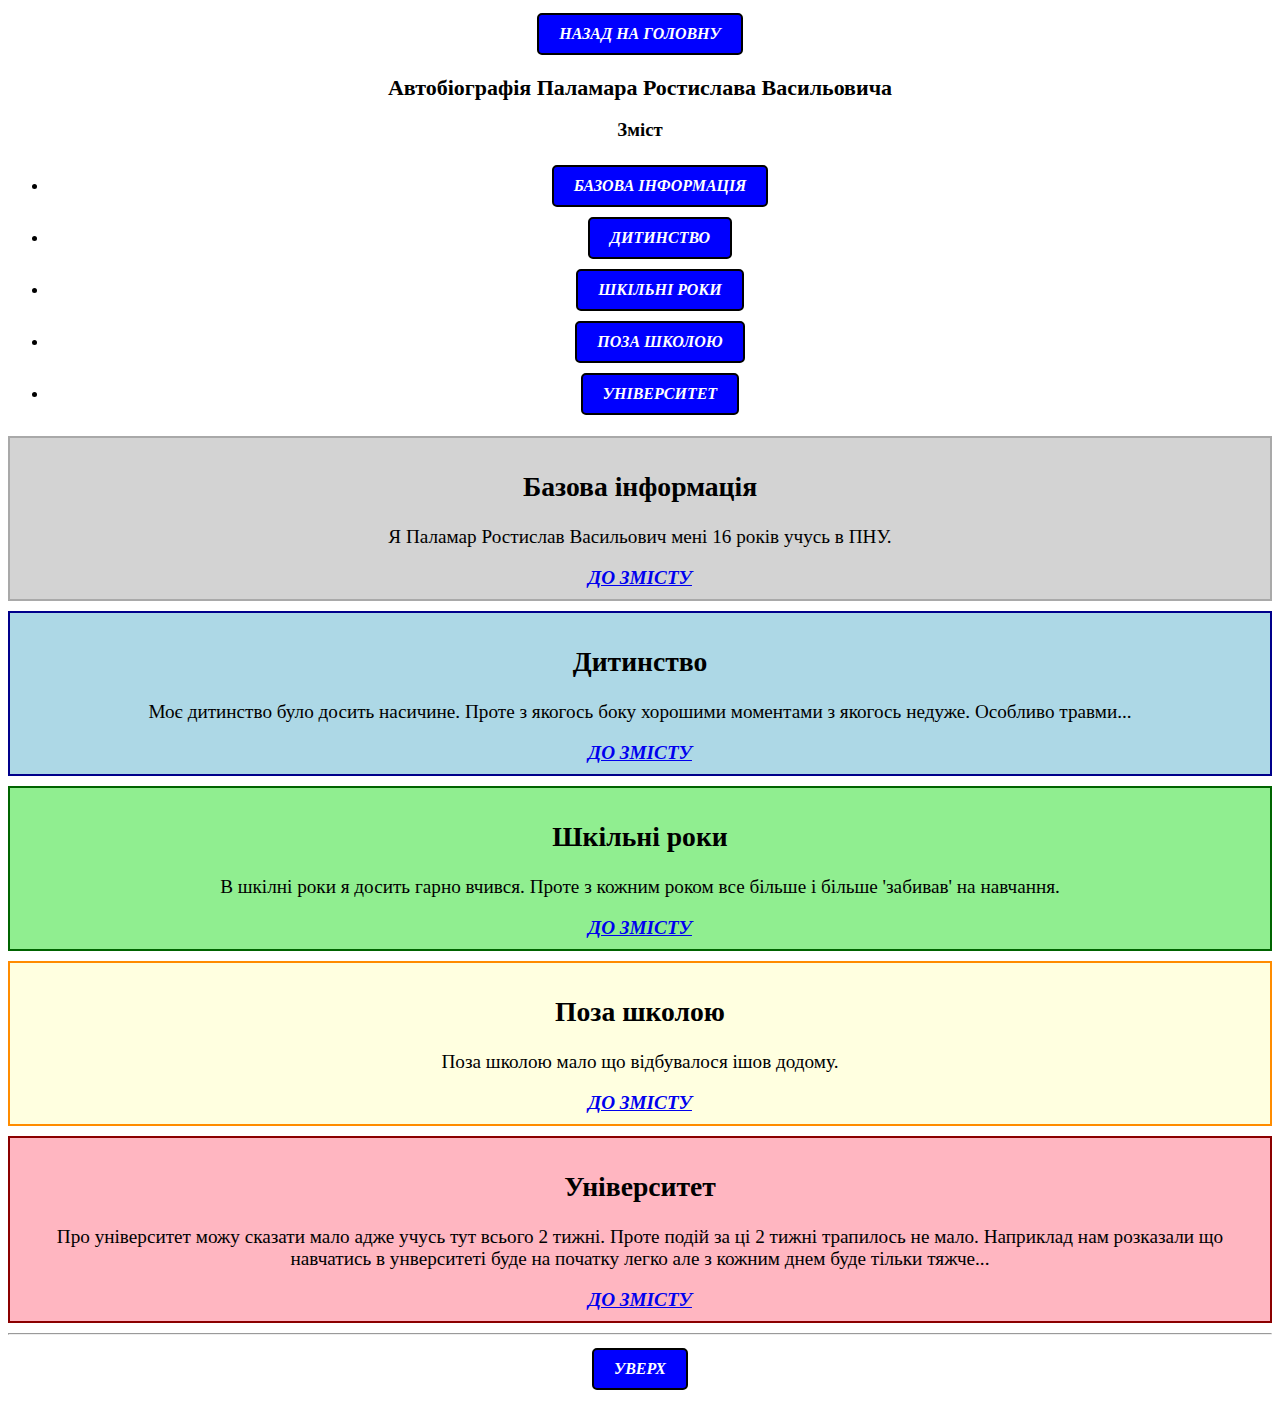
==== biography.html @ ab3fee9e "Add files via upload" ====
<!DOCTYPE html>
<html lang="en">

<head>
    <meta charset="UTF-8">
    <meta http-equiv="X-UA-Compatible" content="IE=edge">
    <meta name="viewport" content="width=device-width, initial-scale=1.0">
    <title>Автобіографія Паламара Ростислава Васильовича</title>
    <style>
        .content-link {
            display: inline-block;
            background-color: blue;
            color: white;
            text-decoration: none;
            padding: 10px 20px;
            margin: 5px;
            border: 2px solid black;
            border-radius: 5px;
        }

        .content-link:hover {
            background-color: magenta;
        }

        .content-link:active {
            background-color: yellow;
        }
       
	    #basic {
            background-color: lightgray;
            color: black;
            padding: 10px;
            margin: 10px 0;
            border: 2px solid darkgray;
        }

        #child {
            background-color: lightblue;
            color: black;
            padding: 10px;
            margin: 10px 0;
            border: 2px solid darkblue;
        }

        #school {
            background-color: lightgreen;
            color: black;
            padding: 10px;
            margin: 10px 0;
            border: 2px solid darkgreen;
        }

        #unschool {
            background-color: lightyellow;
            color: black;
            padding: 10px;
            margin: 10px 0;
            border: 2px solid darkorange;
        }

        #university {
            background-color: lightpink;
            color: black;
            padding: 10px;
            margin: 10px 0;
            border: 2px solid darkred;
        }
	    body {
    text-align: center; 
}

	h1 {
    font-size: 22px; 
}

	a {
    font-style: italic; 
    font-weight: bold; 
    text-transform: uppercase; 
}

	h3 {
    text-align: center; 
}


	article {
    font-size: 120%; 
}

	h2 {
    font-size: 144%; 
}
    </style>
</head>

<body>
    <a class="content-link" href="index.html">Назад на головну</a>
    <h1>Автобіографія Паламара Ростислава Васильовича</h1>
    <h3>Зміст</h3>
    <ul>
        <li><a class="content-link" href="#basic">Базова інформація</a></li>
        <li><a class="content-link" href="#child">Дитинство</a></li>
        <li><a class="content-link" href="#school">Шкільні роки</a></li>
        <li><a class="content-link" href="#unschool">Поза школою</a></li>
        <li><a class="content-link" href="#university">Університет</a></li>
    </ul>

    <article id="basic">
        <h2>Базова інформація</h2>
        <p>Я Паламар Ростислав Васильович мені 16 років учусь в ПНУ.</p>
        <a href="#">до змісту</a>
    </article>
    <article id="child">
        <h2>Дитинство</h2>
        <p>Моє дитинство було досить насичине. Проте з якогось боку хорошими моментами з якогось недуже. Особливо
            травми...</p>
        <a href="#">до змісту</a>
    </article>
    <article id="school">
        <h2>Шкільні роки</h2>
        <p>В шкілні роки я досить гарно вчився. Проте з кожним роком все більше і більше 'забивав' на навчання.</p>
        <a href="#">до змісту</a>
    </article>
    <article id="unschool">
        <h2>Поза школою</h2>
        <p>Поза школою мало що відбувалося ішов додому.</p>
        <a href="#">до змісту</a>
    </article>
    <article id="university">
        <h2>Університет</h2>
        <p>Про університет можу сказати мало адже учусь тут всього 2 тижні. Проте подій за ці 2 тижні трапилось не мало.
            Наприклад нам розказали що навчатись в унверситеті буде на початку легко але з кожним днем буде тільки тяжче...
        </p>
        <a href="#">до змісту</a>
    </article>

    <hr>
    <a class="content-link" href="#">Уверх</a>
</body>

</html>
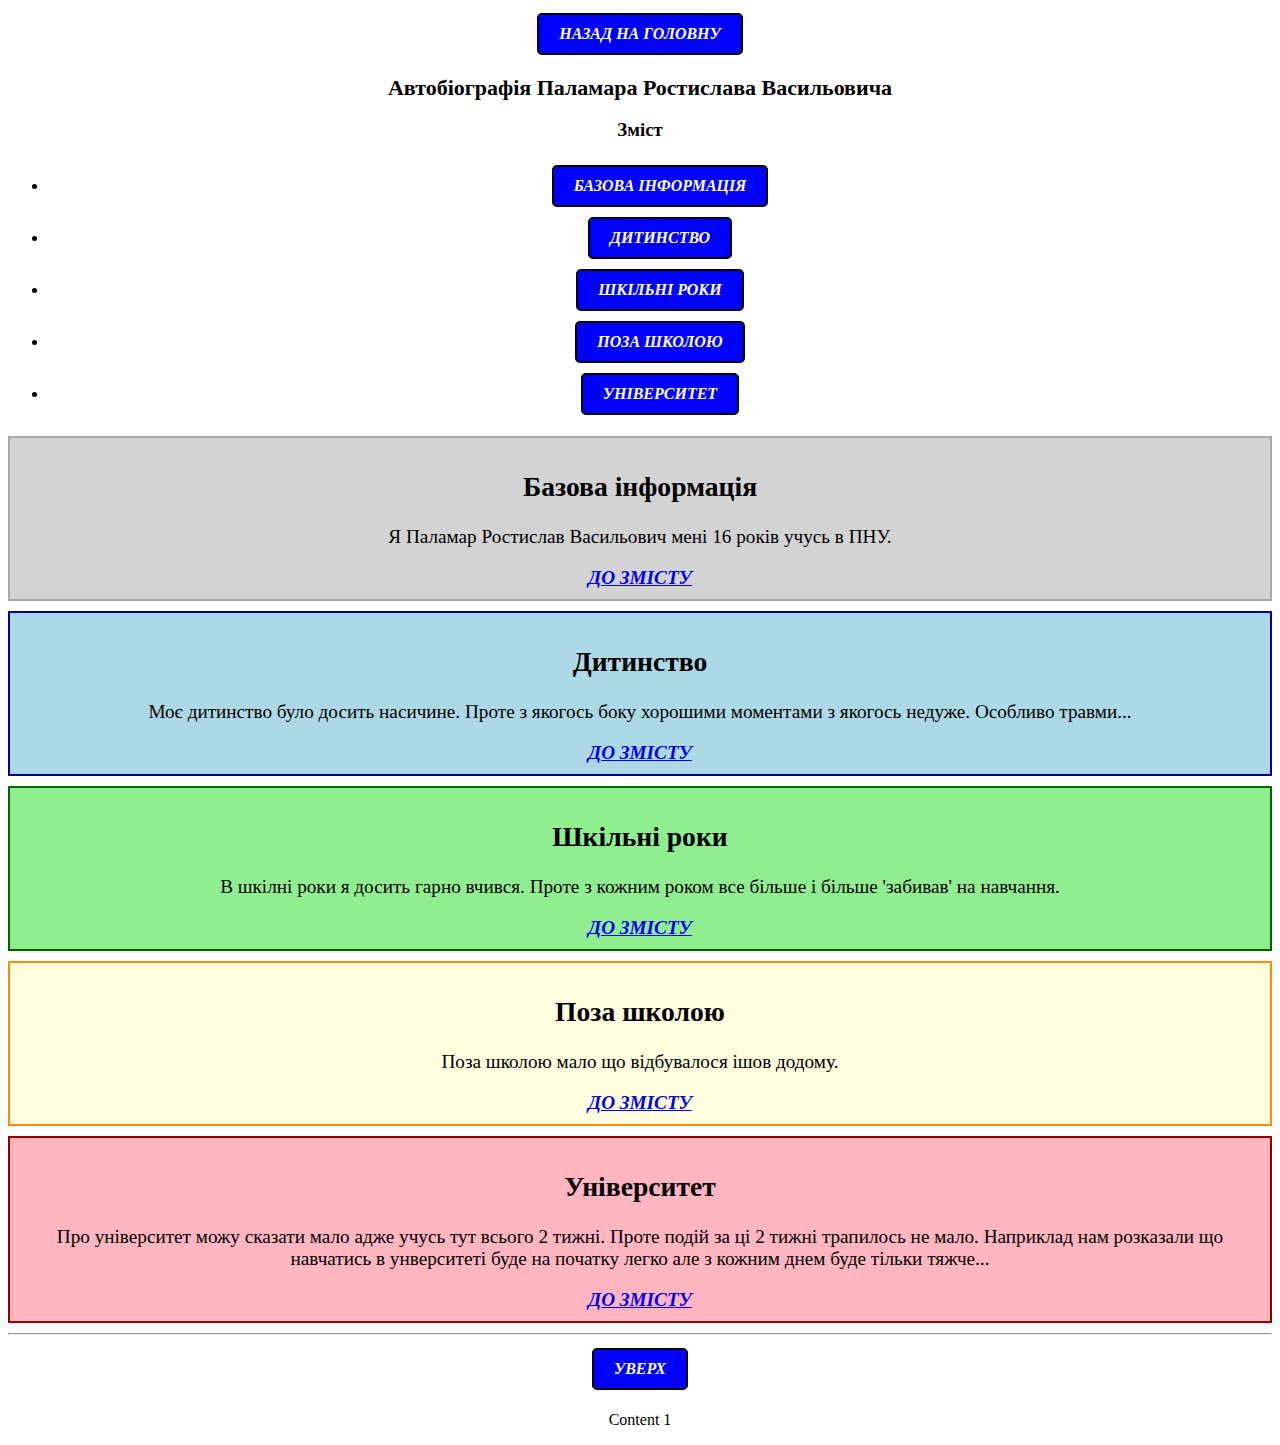
==== commit 1e394dc6: "Update biography.html" ====
--- a/biography.html
+++ b/biography.html
@@ -5,6 +5,7 @@
     <meta charset="UTF-8">
     <meta http-equiv="X-UA-Compatible" content="IE=edge">
     <meta name="viewport" content="width=device-width, initial-scale=1.0">
+	<link rel="stylesheet" href="styles.css">
     <title>Автобіографія Паламара Ростислава Васильовича</title>
     <style>
         .content-link {
@@ -95,6 +96,7 @@
 </head>
 
 <body>
+	<div class="container">
     <a class="content-link" href="index.html">Назад на головну</a>
     <h1>Автобіографія Паламара Ростислава Васильовича</h1>
     <h3>Зміст</h3>
@@ -137,6 +139,15 @@
 
     <hr>
     <a class="content-link" href="#">Уверх</a>
+		<div class="row">
+            <div class="col-lg-4 col-md-6 col-sm-12">
+                <div class="box">
+                    <p>Content 1</p>
+                </div>
+            </div>
+            <!-- Add more columns as needed -->
+        </div>
+    </div>
 </body>
 
 </html>
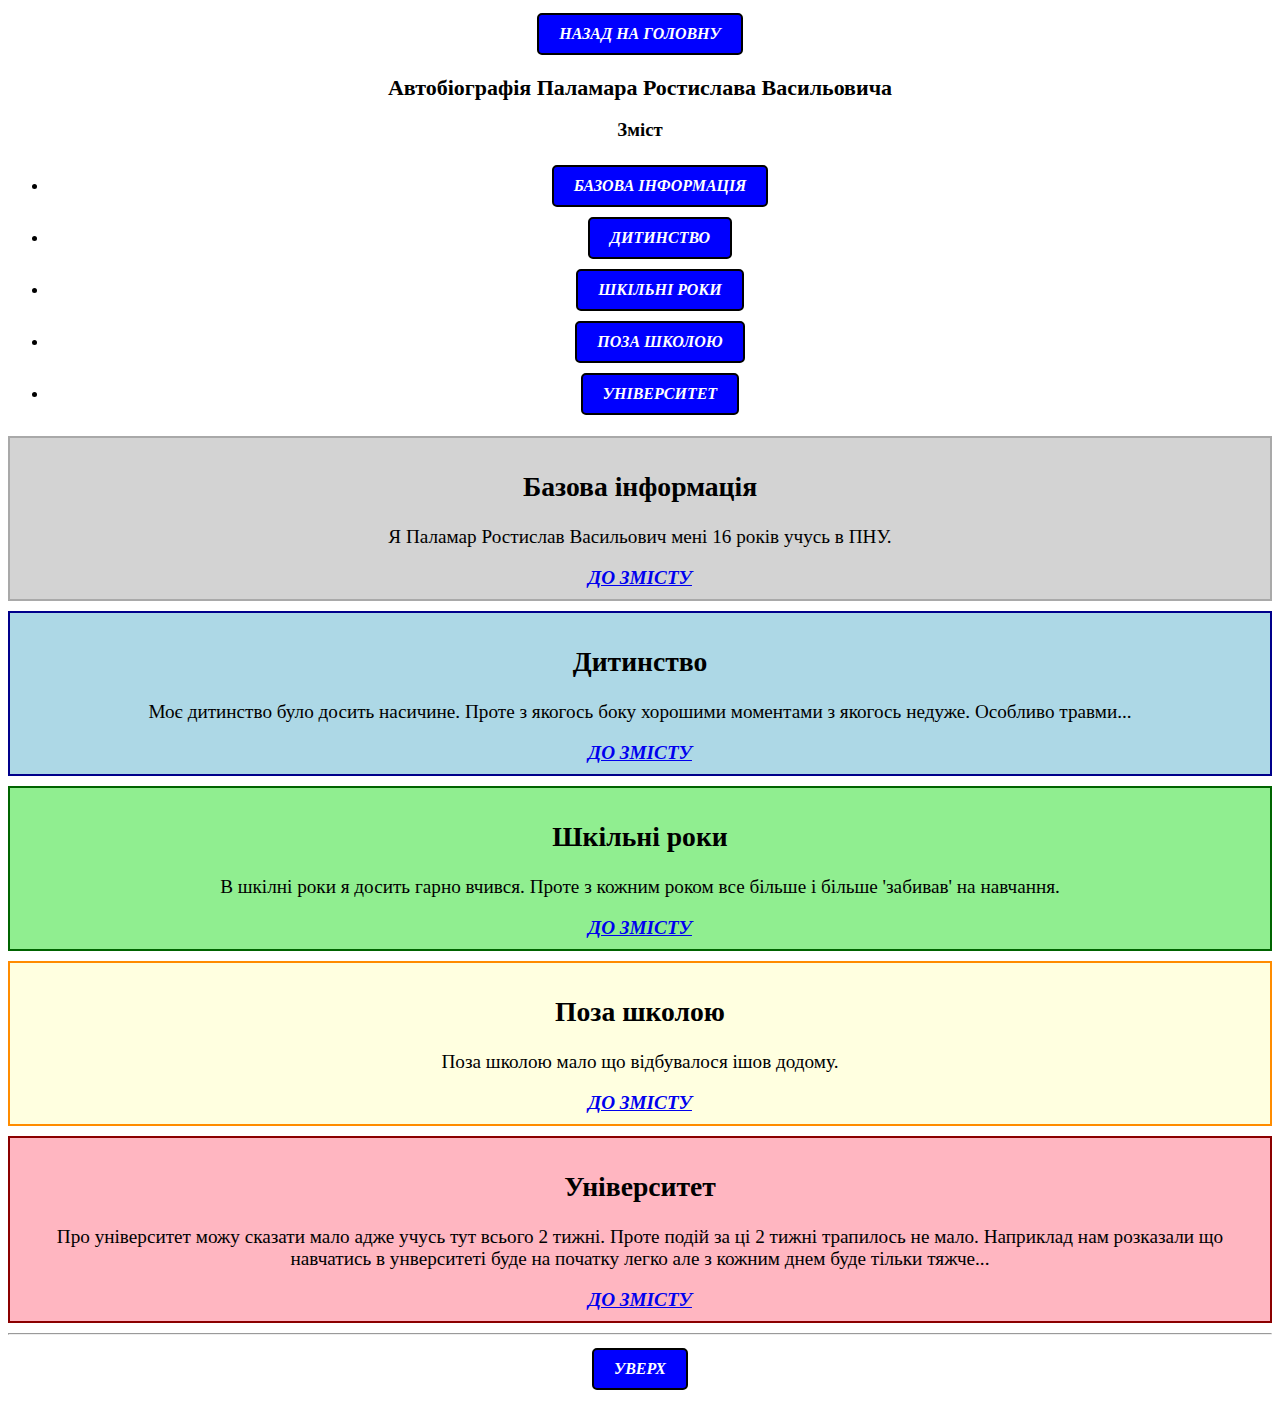
==== commit 9596f910: "Update biography.html" ====
--- a/biography.html
+++ b/biography.html
@@ -5,7 +5,6 @@
     <meta charset="UTF-8">
     <meta http-equiv="X-UA-Compatible" content="IE=edge">
     <meta name="viewport" content="width=device-width, initial-scale=1.0">
-	<link rel="stylesheet" href="styles.css">
     <title>Автобіографія Паламара Ростислава Васильовича</title>
     <style>
         .content-link {
@@ -96,7 +95,6 @@
 </head>
 
 <body>
-	<div class="container">
     <a class="content-link" href="index.html">Назад на головну</a>
     <h1>Автобіографія Паламара Ростислава Васильовича</h1>
     <h3>Зміст</h3>
@@ -139,15 +137,6 @@
 
     <hr>
     <a class="content-link" href="#">Уверх</a>
-		<div class="row">
-            <div class="col-lg-4 col-md-6 col-sm-12">
-                <div class="box">
-                    <p>Content 1</p>
-                </div>
-            </div>
-            <!-- Add more columns as needed -->
-        </div>
-    </div>
 </body>
 
 </html>
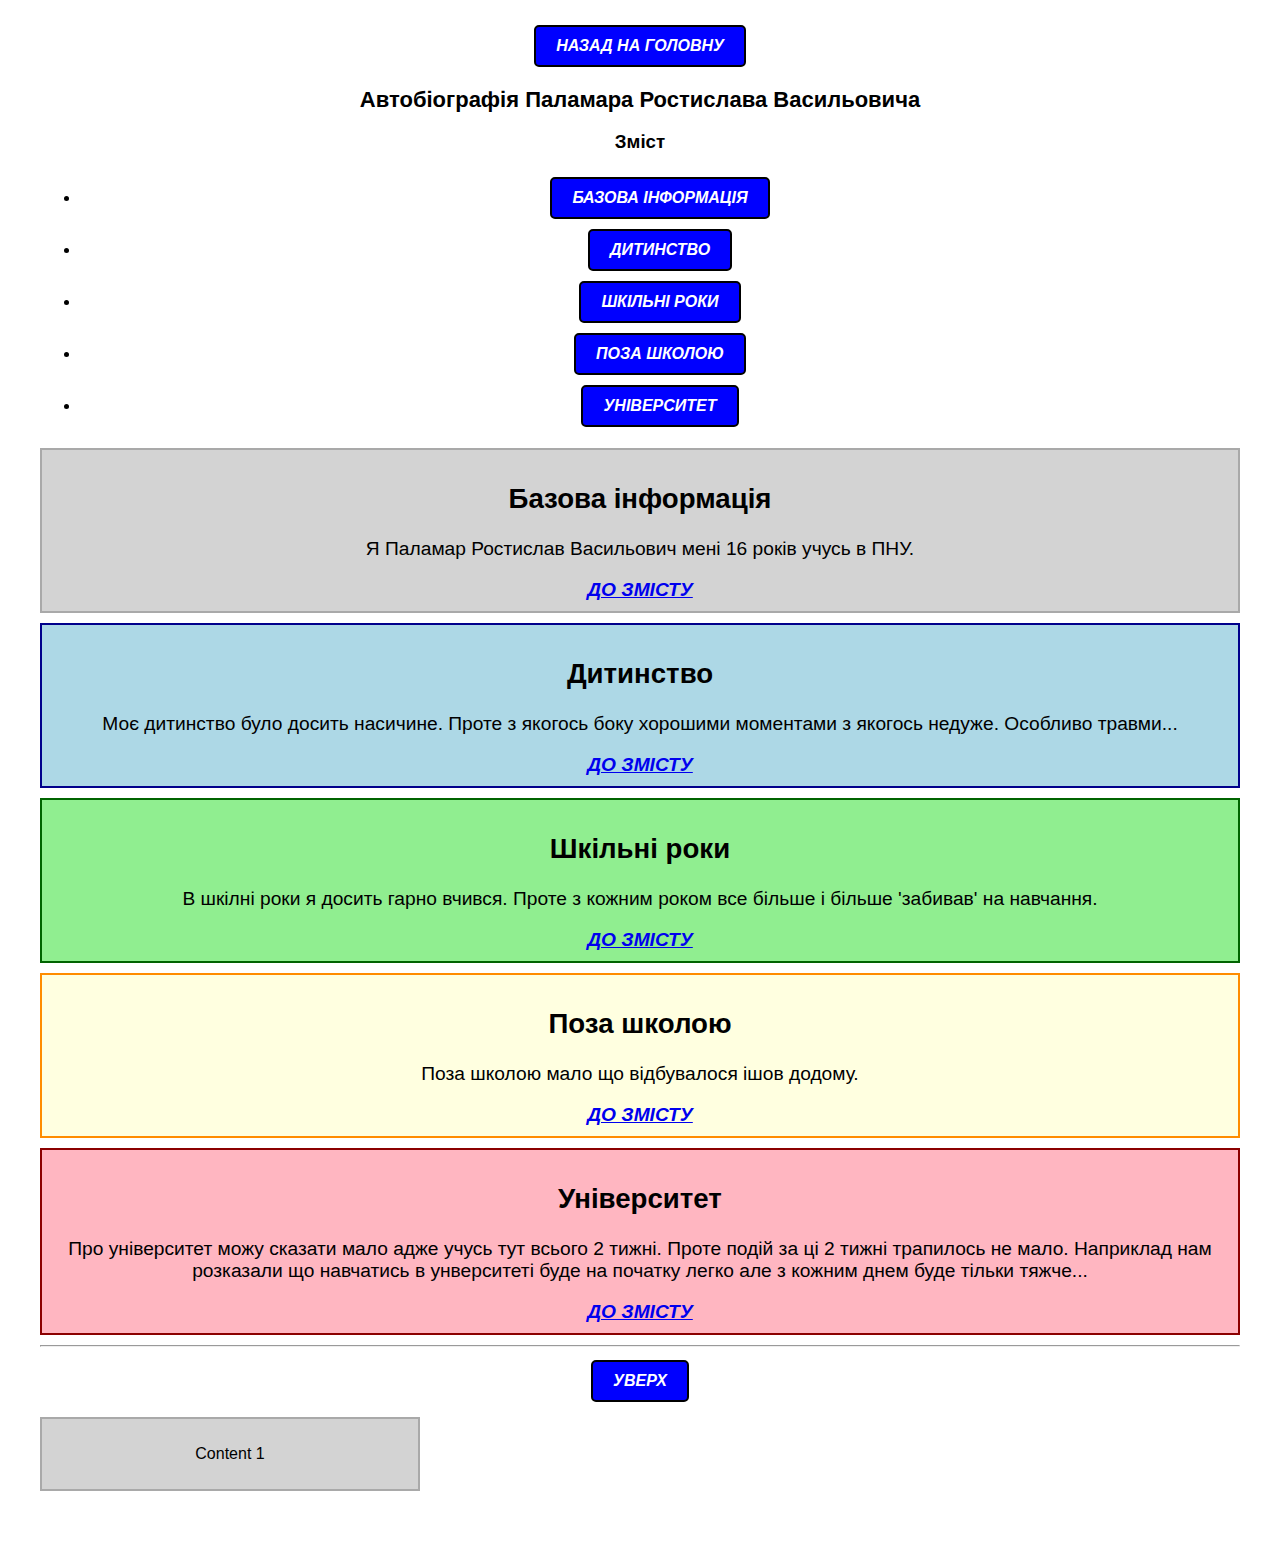
==== commit 1375aad2: "Update biography.html" ====
--- a/biography.html
+++ b/biography.html
@@ -6,6 +6,7 @@
     <meta http-equiv="X-UA-Compatible" content="IE=edge">
     <meta name="viewport" content="width=device-width, initial-scale=1.0">
     <title>Автобіографія Паламара Ростислава Васильовича</title>
+    <link rel="stylesheet" href="styles.css">
     <style>
         .content-link {
             display: inline-block;
@@ -25,8 +26,12 @@
         .content-link:active {
             background-color: yellow;
         }
-       
-	    #basic {
+
+        #basic,
+        #child,
+        #school,
+        #unschool,
+        #university {
             background-color: lightgray;
             color: black;
             padding: 10px;
@@ -36,107 +41,130 @@
 
         #child {
             background-color: lightblue;
-            color: black;
-            padding: 10px;
-            margin: 10px 0;
             border: 2px solid darkblue;
         }
 
         #school {
             background-color: lightgreen;
-            color: black;
-            padding: 10px;
-            margin: 10px 0;
             border: 2px solid darkgreen;
         }
 
         #unschool {
             background-color: lightyellow;
-            color: black;
-            padding: 10px;
-            margin: 10px 0;
             border: 2px solid darkorange;
         }
 
         #university {
             background-color: lightpink;
+            border: 2px solid darkred;
+        }
+
+        body {
+            text-align: center;
+        }
+
+        h1 {
+            font-size: 22px;
+        }
+
+        a {
+            font-style: italic;
+            font-weight: bold;
+            text-transform: uppercase;
+        }
+
+        h3 {
+            text-align: center;
+        }
+
+        article {
+            font-size: 120%;
+        }
+
+        h2 {
+            font-size: 144%;
+        }
+
+        .container {
+            max-width: 1200px;
+            margin: 0 auto;
+            padding: 20px;
+        }
+
+        .row {
+            display: flex;
+            flex-wrap: wrap;
+            justify-content: space-between;
+        }
+
+        .col-lg-4 {
+            width: calc(33.33% - 20px);
+            margin-bottom: 20px;
+        }
+
+        .box {
+            background-color: lightgray;
             color: black;
             padding: 10px;
             margin: 10px 0;
-            border: 2px solid darkred;
+            border: 2px solid darkgray;
         }
-	    body {
-    text-align: center; 
-}
-
-	h1 {
-    font-size: 22px; 
-}
-
-	a {
-    font-style: italic; 
-    font-weight: bold; 
-    text-transform: uppercase; 
-}
-
-	h3 {
-    text-align: center; 
-}
-
-
-	article {
-    font-size: 120%; 
-}
-
-	h2 {
-    font-size: 144%; 
-}
     </style>
 </head>
 
 <body>
-    <a class="content-link" href="index.html">Назад на головну</a>
-    <h1>Автобіографія Паламара Ростислава Васильовича</h1>
-    <h3>Зміст</h3>
-    <ul>
-        <li><a class="content-link" href="#basic">Базова інформація</a></li>
-        <li><a class="content-link" href="#child">Дитинство</a></li>
-        <li><a class="content-link" href="#school">Шкільні роки</a></li>
-        <li><a class="content-link" href="#unschool">Поза школою</a></li>
-        <li><a class="content-link" href="#university">Університет</a></li>
-    </ul>
+    <div class="container">
+        <a class="content-link" href="index.html">Назад на головну</a>
+        <h1>Автобіографія Паламара Ростислава Васильовича</h1>
+        <h3>Зміст</h3>
+        <ul>
+            <li><a class="content-link" href="#basic">Базова інформація</a></li>
+            <li><a class="content-link" href="#child">Дитинство</a></li>
+            <li><a class="content-link" href="#school">Шкільні роки</a></li>
+            <li><a class="content-link" href="#unschool">Поза школою</a></li>
+            <li><a class="content-link" href="#university">Університет</a></li>
+        </ul>
 
-    <article id="basic">
-        <h2>Базова інформація</h2>
-        <p>Я Паламар Ростислав Васильович мені 16 років учусь в ПНУ.</p>
-        <a href="#">до змісту</a>
-    </article>
-    <article id="child">
-        <h2>Дитинство</h2>
-        <p>Моє дитинство було досить насичине. Проте з якогось боку хорошими моментами з якогось недуже. Особливо
-            травми...</p>
-        <a href="#">до змісту</a>
-    </article>
-    <article id="school">
-        <h2>Шкільні роки</h2>
-        <p>В шкілні роки я досить гарно вчився. Проте з кожним роком все більше і більше 'забивав' на навчання.</p>
-        <a href="#">до змісту</a>
-    </article>
-    <article id="unschool">
-        <h2>Поза школою</h2>
-        <p>Поза школою мало що відбувалося ішов додому.</p>
-        <a href="#">до змісту</a>
-    </article>
-    <article id="university">
-        <h2>Університет</h2>
-        <p>Про університет можу сказати мало адже учусь тут всього 2 тижні. Проте подій за ці 2 тижні трапилось не мало.
-            Наприклад нам розказали що навчатись в унверситеті буде на початку легко але з кожним днем буде тільки тяжче...
-        </p>
-        <a href="#">до змісту</a>
-    </article>
+        <article id="basic">
+            <h2>Базова інформація</h2>
+            <p>Я Паламар Ростислав Васильович мені 16 років учусь в ПНУ.</p>
+            <a href="#">до змісту</a>
+        </article>
+        <article id="child">
+            <h2>Дитинство</h2>
+            <p>Моє дитинство було досить насичине. Проте з якогось боку хорошими моментами з якогось недуже. Особливо
+                травми...</p>
+            <a href="#">до змісту</a>
+        </article>
+        <article id="school">
+            <h2>Шкільні роки</h2>
+            <p>В шкілні роки я досить гарно вчився. Проте з кожним роком все більше і більше 'забивав' на навчання.</p>
+            <a href="#">до змісту</a>
+        </article>
+        <article id="unschool">
+            <h2>Поза школою</h2>
+            <p>Поза школою мало що відбувалося ішов додому.</p>
+            <a href="#">до змісту</a>
+        </article>
+        <article id="university">
+            <h2>Університет</h2>
+            <p>Про університет можу сказати мало адже учусь тут всього 2 тижні. Проте подій за ці 2 тижні трапилось не
+                мало. Наприклад нам розказали що навчатись в унверситеті буде на початку легко але з кожним днем буде тільки
+                тяжче...</p>
+            <a href="#">до змісту</a>
+        </article>
 
-    <hr>
-    <a class="content-link" href="#">Уверх</a>
+        <hr>
+        <a class="content-link" href="#">Уверх</a>
+        <div class="row">
+            <div class="col-lg-4">
+                <div class="box">
+                    <p>Content 1</p>
+                </div>
+            </div>
+            <!-- Add more columns as needed -->
+        </div>
+    </div>
 </body>
 
 </html>
--- a/styles.css
+++ b/styles.css
@@ -0,0 +1,45 @@
+body {
+    margin: 0;
+    font-family: Arial, sans-serif;
+}
+
+.container {
+    width: 100%;
+    max-width: 1200px;
+    margin: 0 auto;
+    padding: 0 20px;
+}
+
+.row {
+    width: 100%;
+    margin: 0;
+    display: flex;
+    flex-wrap: wrap;
+}
+
+.box {
+    border: 1px solid #333;
+    padding: 20px;
+    margin: 10px;
+    box-sizing: border-box;
+}
+
+@media (min-width: 992px) {
+    .col-lg-1, .col-lg-2, .col-lg-3, .col-lg-4, .col-lg-5, .col-lg-6,
+    .col-lg-7, .col-lg-8, .col-lg-9, .col-lg-10, .col-lg-11, .col-lg-12 {
+        width: 8.33%;
+    }
+}
+
+@media (min-width: 768px) and (max-width: 992px) {
+    .col-md-1, .col-md-2, .col-md-3, .col-md-4, .col-md-5, .col-md-6,
+    .col-md-7, .col-md-8, .col-md-9, .col-md-10, .col-md-11, .col-md-12 {
+        width: 16.66%;
+    }
+}
+
+@media (max-width: 768px) {
+    .col-sm-12 {
+        width: 100%;
+    }
+}
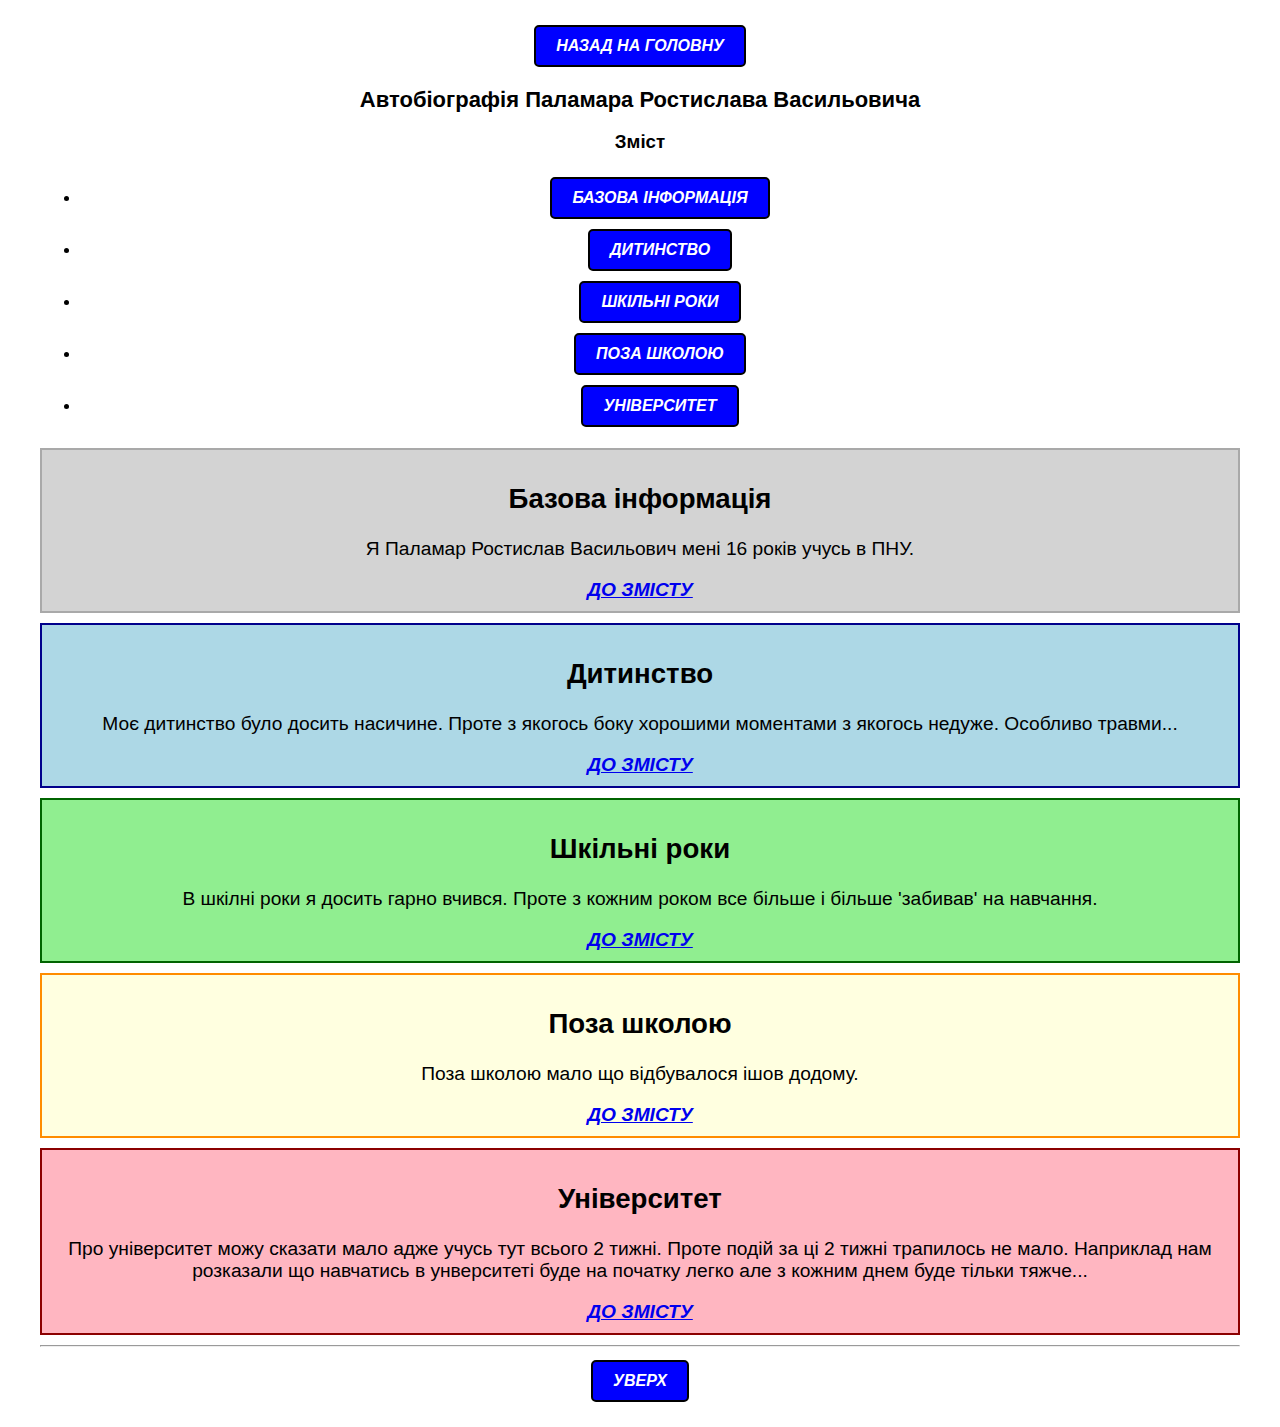
==== commit afbd2281: "Update biography.html" ====
--- a/biography.html
+++ b/biography.html
@@ -156,15 +156,6 @@
 
         <hr>
         <a class="content-link" href="#">Уверх</a>
-        <div class="row">
-            <div class="col-lg-4">
-                <div class="box">
-                    <p>Content 1</p>
-                </div>
-            </div>
-            <!-- Add more columns as needed -->
-        </div>
-    </div>
 </body>
 
 </html>
